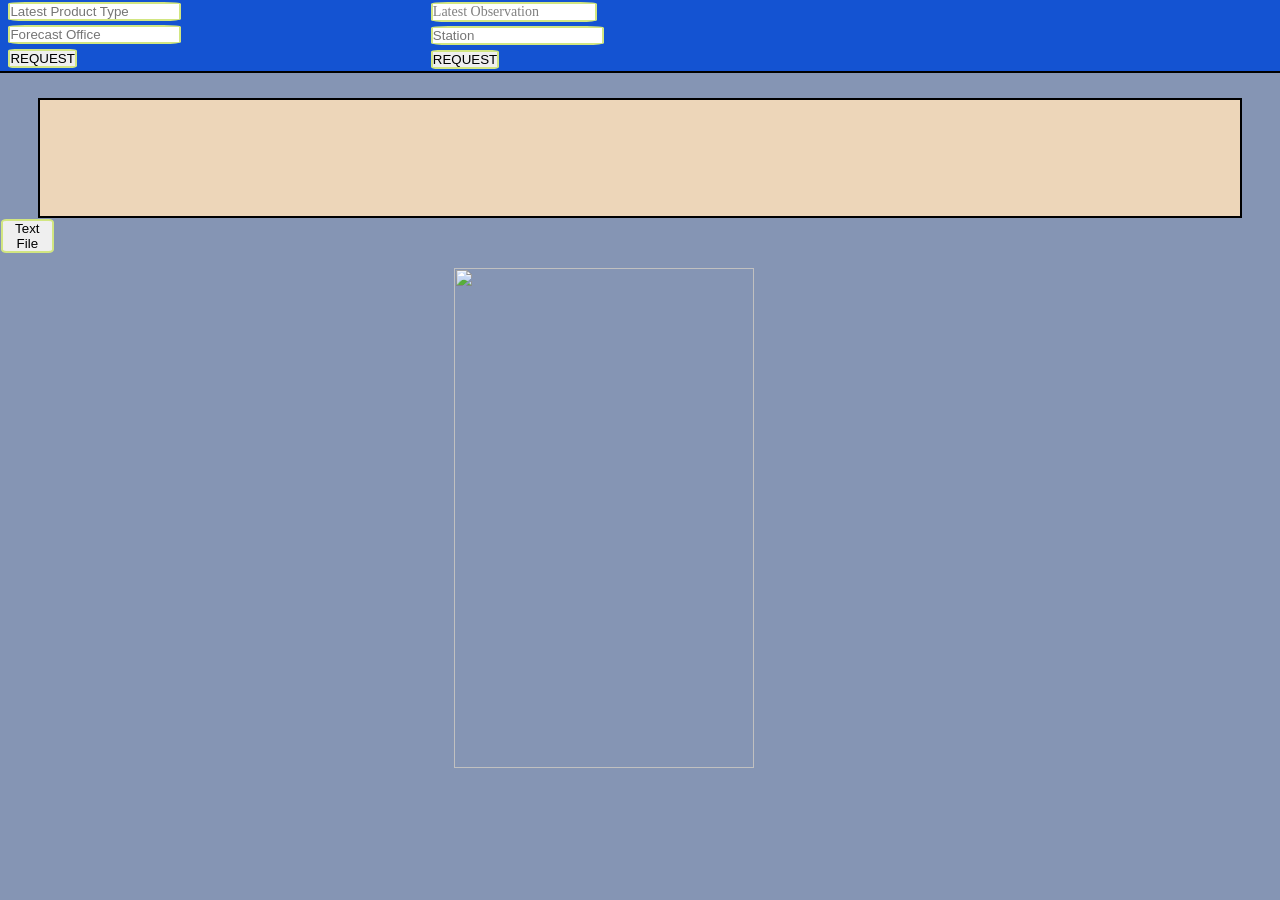
==== index.html @ 062da504 "added a new route" ====
<!doctype html>
<html lang="en">
  <head>
    <meta charset="UTF-8" />
    <meta name="viewport" content="width=device-width, initial-scale=1.0" />
    <link rel="stylesheet" href="./css/index.css" />
    <title>Weather Page</title>
  </head>
  <body>
    <div id="query">
      <div id="group">
        <div>
          <input type="text" id="product" placeholder="Latest Product Type" />
        </div>
        <div>
          <input
            type="text"
            id="forecastoffice"
            placeholder="Forecast Office" />
        </div>
        <button type="button" id="latest">REQUEST</button>
      </div>

      <div id="group1">
        <div id="observation">Latest Observation</div>
        <div>
          <input type="text" id="station" placeholder="Station" />
        </div>
        <button type="button" id="latest1">REQUEST</button>
      </div>
    </div>
    <div id="first"></div>
    <div id="test">
      <button type="button" id="file">Text File</button>
    </div>
    <img id="matt"  src="https://erichs-real-server.onrender.com/API/retrieve/testFile" alt="">

    <script src="./js/index.js" type="module" defer></script>
  </body>
</html>
---- css/index.css ----
* {
  box-sizing: border-box;
  margin: 0px;
  border: 0px;
  padding: 0px;
}
body {
  display: flex;
  flex-wrap: wrap;
  width: 100%vh;
  height: 100%vh;
  background-color: rgb(133, 149, 180);
}
#query {
  display: flex;
  flex-wrap: wrap;
  width: 100%;
  background-color: rgb(20, 83, 210);
  border-bottom: 2px solid black;
}
#group,
#group1 {
  width: 33%;
}

input,
button {
  margin-left: 2%;
  margin-top: 0.5%;
  margin-bottom: 0.5%;
  border: 2px solid rgb(210, 230, 129);
  border-radius: 10%;
}
#observation {
  width: 166px;
  height: 20px;
  background-color: #ffffff;
  margin-left: 2%;
  margin-top: 0.5%;
  margin-bottom: 0.5%;
  font-size: 14px;
  border: 2px solid rgb(210, 230, 129);
  color:gray;
  border-radius: 10%;
}

#first {
  white-space: pre-wrap;
  background-color: rgb(237, 214, 185);
  width: 100%;
  margin-top: 2%;
  margin-left: 3%;
  margin-right: 3%;
  min-height: 120px;
  height: auto;
  border: 2px solid black;
}
#matt {

width:300px;
height: 500px;
margin-top: 50px;
margin-left: 400px;



}
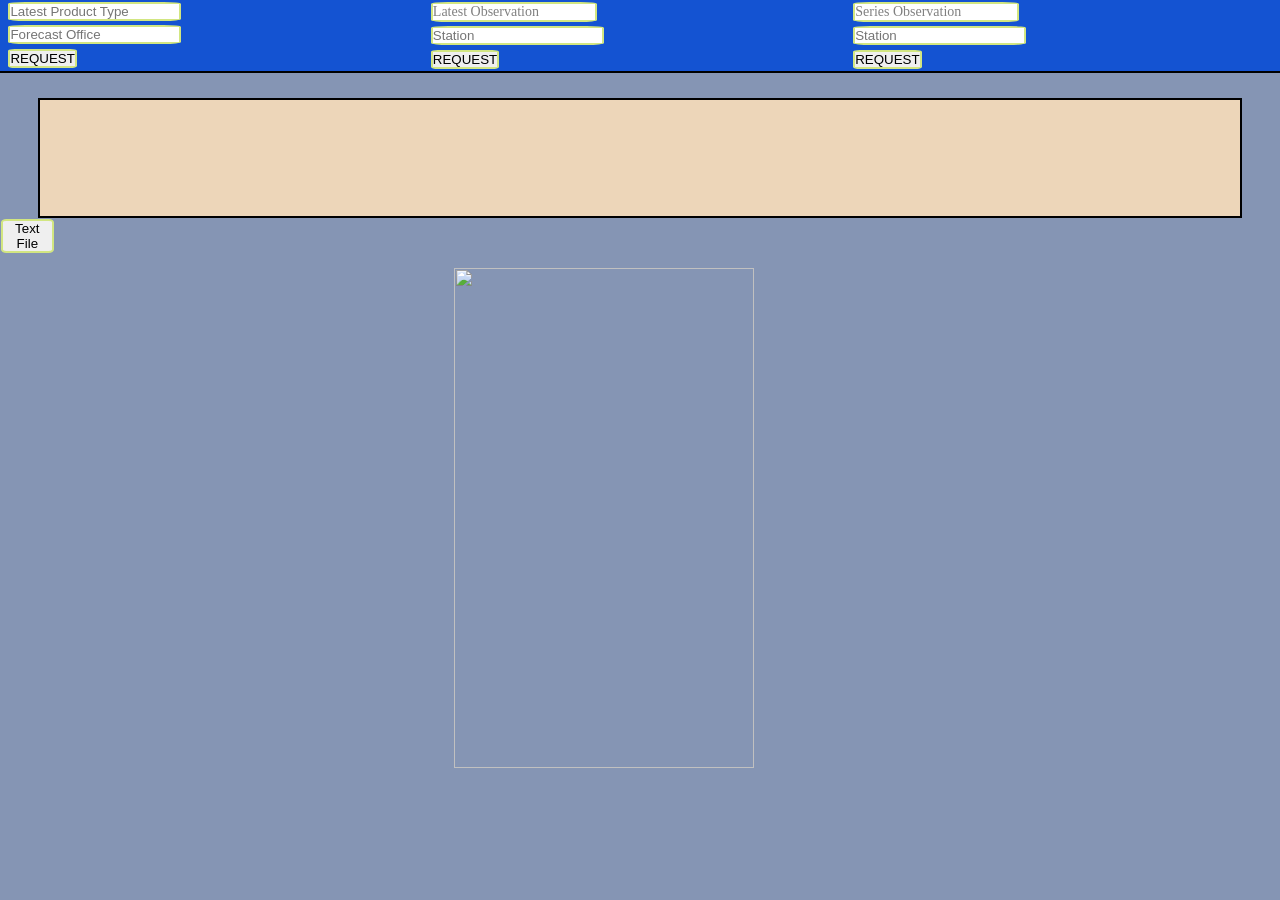
==== commit 56e61adf: "changes" ====
--- a/index.html
+++ b/index.html
@@ -28,12 +28,19 @@
         </div>
         <button type="button" id="latest1">REQUEST</button>
       </div>
+      <div id="group2">
+        <div id="series">Series Observation</div>
+        <div>
+          <input type="text" id="station1" placeholder="Station" />
+        </div>
+        <button type="button" id="latest2">REQUEST</button>
+      </div>
     </div>
     <div id="first"></div>
     <div id="test">
       <button type="button" id="file">Text File</button>
     </div>
-    <img id="matt"  src="https://erichs-real-server.onrender.com/API/retrieve/testFile" alt="">
+    <img id="matt"  src="https://erichs-real-server.onrender.com/API/retrieve/image" alt="">
 
     <script src="./js/index.js" type="module" defer></script>
   </body>
--- a/css/index.css
+++ b/css/index.css
@@ -19,7 +19,7 @@
   border-bottom: 2px solid black;
 }
 #group,
-#group1 {
+#group1,#group2 {
   width: 33%;
 }
 
@@ -31,7 +31,7 @@
   border: 2px solid rgb(210, 230, 129);
   border-radius: 10%;
 }
-#observation {
+#observation,#series {
   width: 166px;
   height: 20px;
   background-color: #ffffff;
@@ -55,6 +55,16 @@
   height: auto;
   border: 2px solid black;
 }
+.data {
+
+height: 10px;
+width: 100%;
+
+
+
+
+
+}
 #matt {
 
 width:300px;
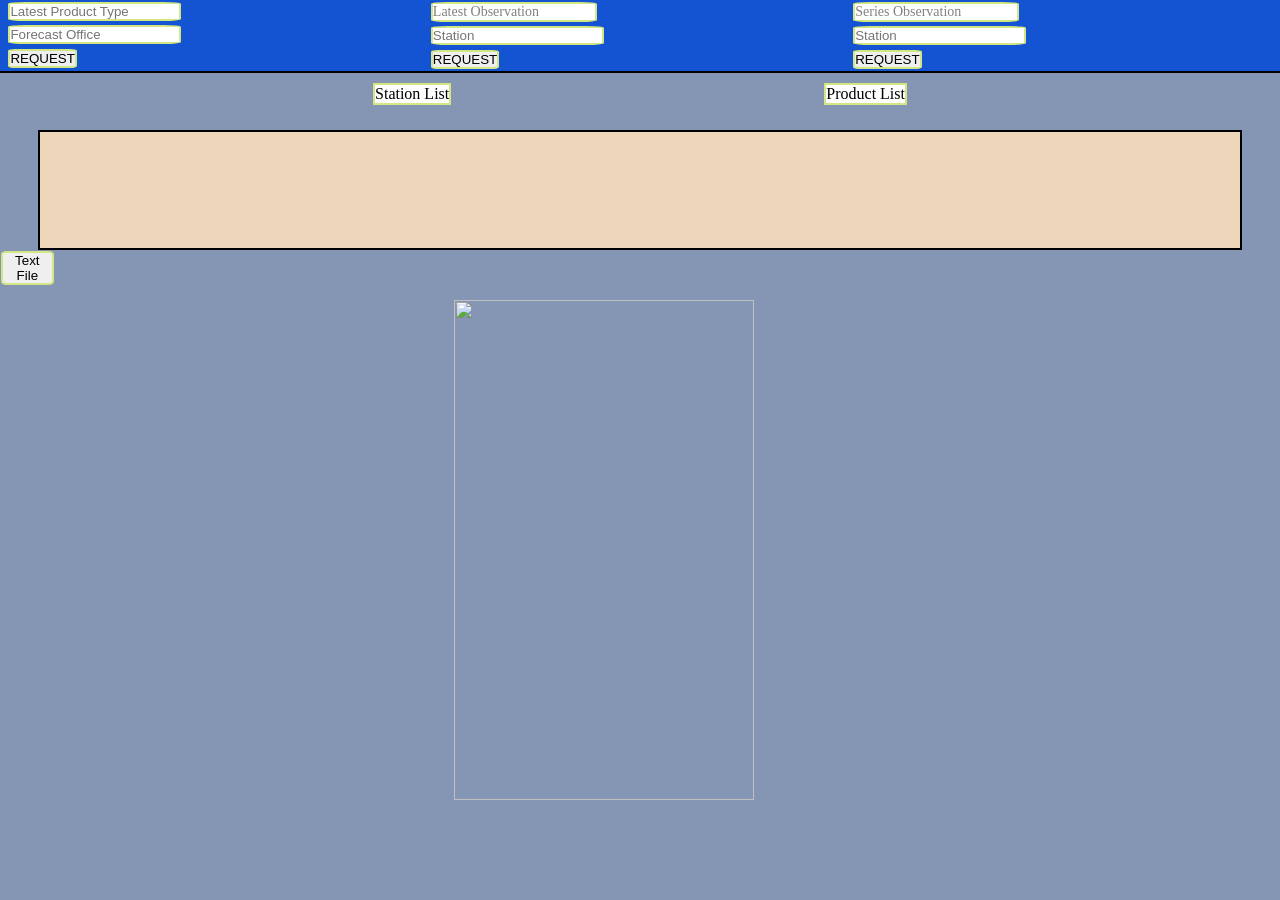
==== commit 4799084f: "changes" ====
--- a/index.html
+++ b/index.html
@@ -36,11 +36,20 @@
         <button type="button" id="latest2">REQUEST</button>
       </div>
     </div>
+
+    <div id="list">
+      <div id="Station_List">Station List</div>
+      <div id="Product_List">Product List</div>
+    </div>
+
     <div id="first"></div>
     <div id="test">
       <button type="button" id="file">Text File</button>
     </div>
-    <img id="matt"  src="https://erichs-real-server.onrender.com/API/retrieve/image" alt="">
+    <img
+      id="matt"
+      src="https://erichs-real-server.onrender.com/API/retrieve/image"
+      alt="" />
 
     <script src="./js/index.js" type="module" defer></script>
   </body>
--- a/css/index.css
+++ b/css/index.css
@@ -19,7 +19,8 @@
   border-bottom: 2px solid black;
 }
 #group,
-#group1,#group2 {
+#group1,
+#group2 {
   width: 33%;
 }
 
@@ -31,7 +32,8 @@
   border: 2px solid rgb(210, 230, 129);
   border-radius: 10%;
 }
-#observation,#series {
+#observation,
+#series {
   width: 166px;
   height: 20px;
   background-color: #ffffff;
@@ -40,8 +42,25 @@
   margin-bottom: 0.5%;
   font-size: 14px;
   border: 2px solid rgb(210, 230, 129);
-  color:gray;
+  color: gray;
   border-radius: 10%;
+}
+#list {
+  width: 100%;
+  color: black;
+  display: flex;
+  flex-wrap: wrap;
+  justify-content: space-evenly;
+  margin-top: 10px;
+  
+ 
+}
+#Station_List, #Product_List{
+
+border: 2px solid rgb(210, 230, 129);
+background-color: #ffffff;
+
+
 }
 
 #first {
@@ -56,22 +75,12 @@
   border: 2px solid black;
 }
 .data {
-
-height: 10px;
-width: 100%;
-
-
-
-
-
+  height: 10px;
+  width: 100%;
 }
 #matt {
-
-width:300px;
-height: 500px;
-margin-top: 50px;
-margin-left: 400px;
-
-
-
+  width: 300px;
+  height: 500px;
+  margin-top: 50px;
+  margin-left: 400px;
 }
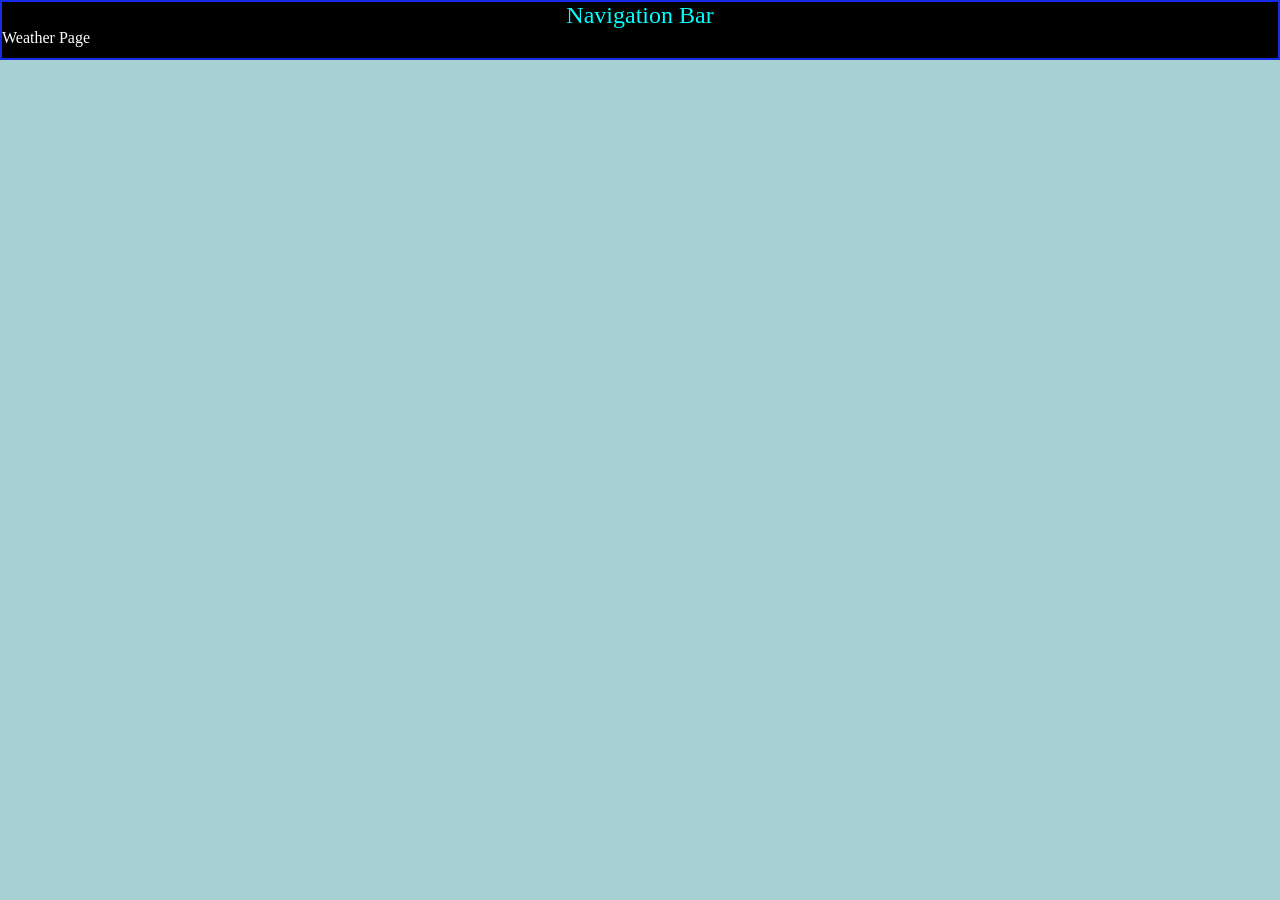
==== commit 8d69f09d: "changed info" ====
--- a/index.html
+++ b/index.html
@@ -1,56 +1,17 @@
-<!doctype html>
+<!DOCTYPE html>
 <html lang="en">
-  <head>
-    <meta charset="UTF-8" />
-    <meta name="viewport" content="width=device-width, initial-scale=1.0" />
-    <link rel="stylesheet" href="./css/index.css" />
-    <title>Weather Page</title>
-  </head>
-  <body>
-    <div id="query">
-      <div id="group">
-        <div>
-          <input type="text" id="product" placeholder="Latest Product Type" />
-        </div>
-        <div>
-          <input
-            type="text"
-            id="forecastoffice"
-            placeholder="Forecast Office" />
-        </div>
-        <button type="button" id="latest">REQUEST</button>
-      </div>
+<head>
+    <meta charset="UTF-8">
+    <meta name="viewport" content="width=device-width, initial-scale=1.0">
+    <title>Main Page</title>
+    <link rel="stylesheet" href="./css/index.css">
+</head>
+<body>
 
-      <div id="group1">
-        <div id="observation">Latest Observation</div>
-        <div>
-          <input type="text" id="station" placeholder="Station" />
-        </div>
-        <button type="button" id="latest1">REQUEST</button>
-      </div>
-      <div id="group2">
-        <div id="series">Series Observation</div>
-        <div>
-          <input type="text" id="station1" placeholder="Station" />
-        </div>
-        <button type="button" id="latest2">REQUEST</button>
-      </div>
-    </div>
-
-    <div id="list">
-      <div id="Station_List">Station List</div>
-      <div id="Product_List">Product List</div>
-    </div>
-
-    <div id="first"></div>
-    <div id="test">
-      <button type="button" id="file">Text File</button>
-    </div>
-    <img
-      id="matt"
-      src="https://erichs-real-server.onrender.com/API/retrieve/image"
-      alt="" />
-
-    <script src="./js/index.js" type="module" defer></script>
-  </body>
+     <nav id="navbar">
+        <div>Navigation Bar</div>
+      <a href="WeatherPage.html">Weather Page</a>
+    </nav>
+    <script type="module" src="./js/index.js" defer></script>
+</body>
 </html>
--- a/css/index.css
+++ b/css/index.css
@@ -5,82 +5,26 @@
   padding: 0px;
 }
 body {
-  display: flex;
-  flex-wrap: wrap;
-  width: 100%vh;
-  height: 100%vh;
-  background-color: rgb(133, 149, 180);
-}
-#query {
-  display: flex;
-  flex-wrap: wrap;
-  width: 100%;
-  background-color: rgb(20, 83, 210);
-  border-bottom: 2px solid black;
-}
-#group,
-#group1,
-#group2 {
-  width: 33%;
+  height: 100vh;
+  width: 100vw;
+  background-color: rgb(167, 208, 210);
 }
 
-input,
-button {
-  margin-left: 2%;
-  margin-top: 0.5%;
-  margin-bottom: 0.5%;
-  border: 2px solid rgb(210, 230, 129);
-  border-radius: 10%;
+nav {
+  width: 100vw;
+  height: 60px;
+  border: 2px solid rgb(23, 44, 235);
+  background-color: black;
 }
-#observation,
-#series {
-  width: 166px;
-  height: 20px;
-  background-color: #ffffff;
-  margin-left: 2%;
-  margin-top: 0.5%;
-  margin-bottom: 0.5%;
-  font-size: 14px;
-  border: 2px solid rgb(210, 230, 129);
-  color: gray;
-  border-radius: 10%;
+nav div {
+  color: white;
+  height: auto;
+  text-align: center;
+  font-size: 1.5em;
+  color: aqua;
 }
-#list {
-  width: 100%;
-  color: black;
-  display: flex;
-  flex-wrap: wrap;
-  justify-content: space-evenly;
-  margin-top: 10px;
-  
- 
+nav a {
+  height: auto;
+  text-decoration: none;
+  color: white;
 }
-#Station_List, #Product_List{
-
-border: 2px solid rgb(210, 230, 129);
-background-color: #ffffff;
-
-
-}
-
-#first {
-  white-space: pre-wrap;
-  background-color: rgb(237, 214, 185);
-  width: 100%;
-  margin-top: 2%;
-  margin-left: 3%;
-  margin-right: 3%;
-  min-height: 120px;
-  height: auto;
-  border: 2px solid black;
-}
-.data {
-  height: 10px;
-  width: 100%;
-}
-#matt {
-  width: 300px;
-  height: 500px;
-  margin-top: 50px;
-  margin-left: 400px;
-}
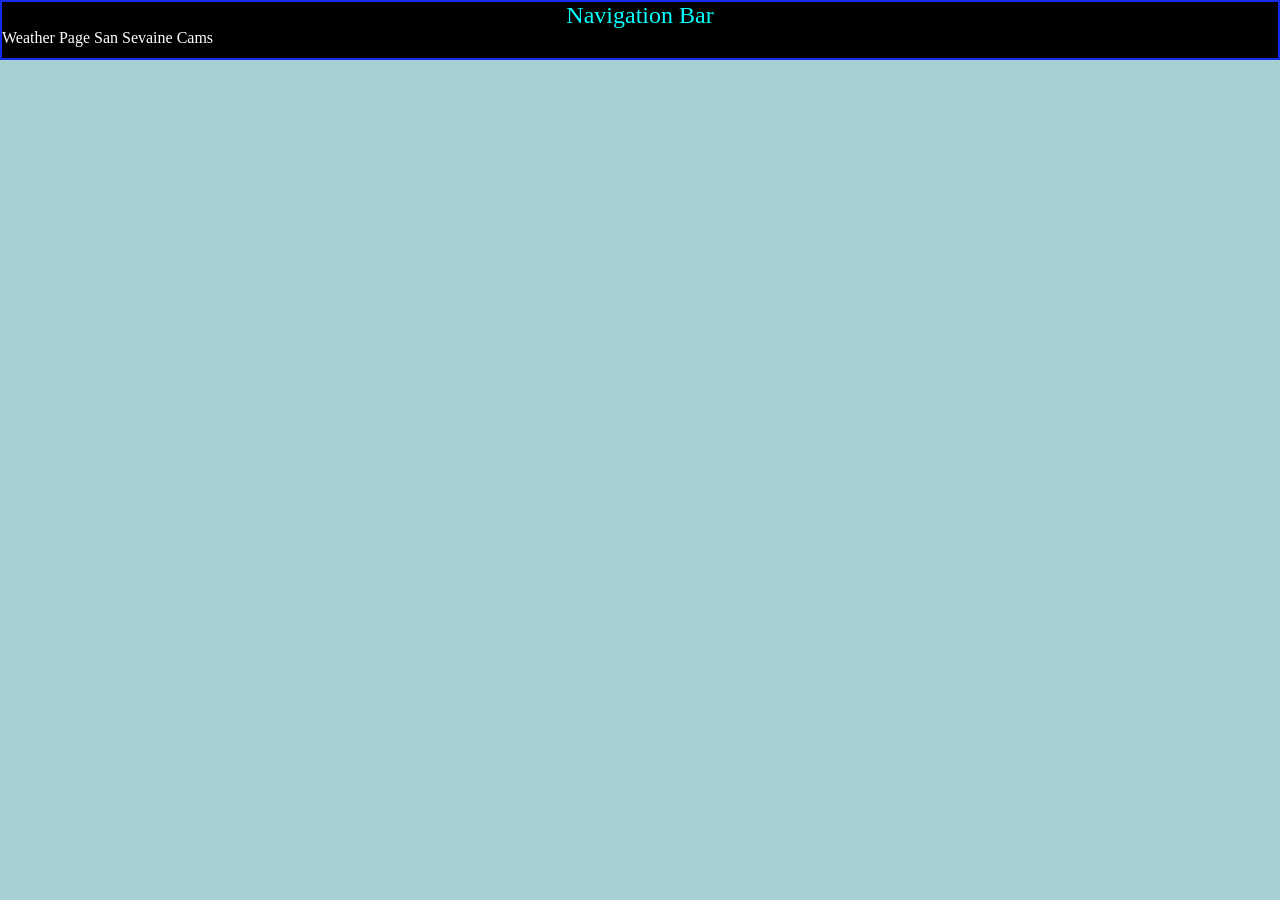
==== commit 69bd6540: "Update index.html" ====
--- a/index.html
+++ b/index.html
@@ -10,7 +10,8 @@
 
      <nav id="navbar">
         <div>Navigation Bar</div>
-      <a href="WeatherPage.html">Weather Page</a>
+      <a href="./html/WeatherPage.html">Weather Page</a>
+      <a href="./html/lytleCreekCams.html">San Sevaine Cams</a>
     </nav>
     <script type="module" src="./js/index.js" defer></script>
 </body>
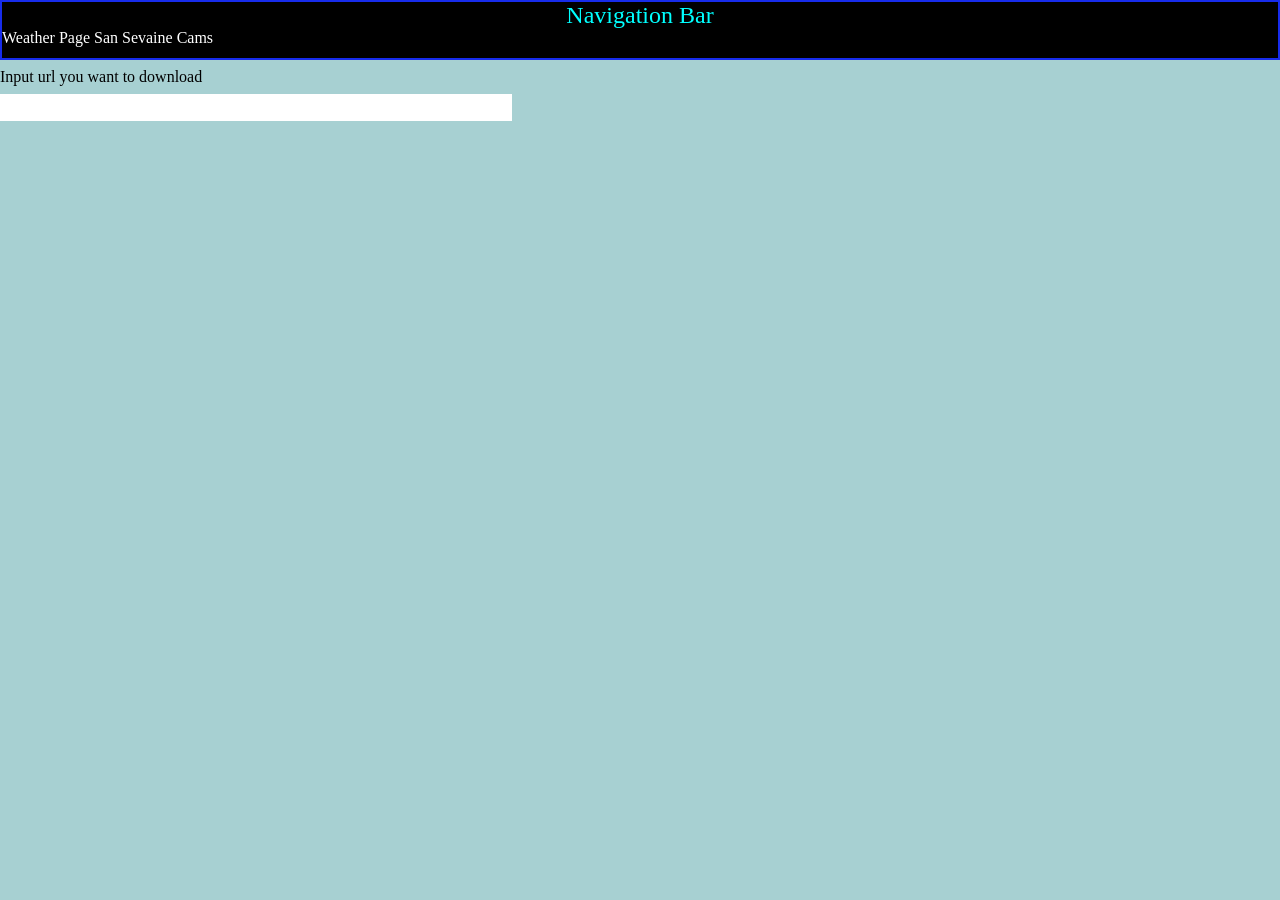
==== commit 6998f1f4: "reworked" ====
--- a/index.html
+++ b/index.html
@@ -1,18 +1,21 @@
-<!DOCTYPE html>
+<!doctype html>
 <html lang="en">
-<head>
-    <meta charset="UTF-8">
-    <meta name="viewport" content="width=device-width, initial-scale=1.0">
+  <head>
+    <meta charset="UTF-8" />
+    <meta name="viewport" content="width=device-width, initial-scale=1.0" />
     <title>Main Page</title>
-    <link rel="stylesheet" href="./css/index.css">
-</head>
-<body>
-
-     <nav id="navbar">
-        <div>Navigation Bar</div>
+    <link rel="stylesheet" href="./css/index.css" />
+  </head>
+  <body>
+    <nav id="navbar">
+      <div>Navigation Bar</div>
       <a href="./html/WeatherPage.html">Weather Page</a>
       <a href="./html/lytleCreekCams.html">San Sevaine Cams</a>
     </nav>
     <script type="module" src="./js/index.js" defer></script>
-</body>
+    
+      <label for="">Input url you want to download</label>
+      <input type="text" />
+    
+  </body>
 </html>
--- a/css/index.css
+++ b/css/index.css
@@ -28,3 +28,17 @@
   text-decoration: none;
   color: white;
 }
+input,label {
+
+  display:block;
+}
+label {
+
+margin-top: .5em;
+margin-bottom: .5em;
+
+}
+input {
+width:40%;
+  height:2em;
+}
